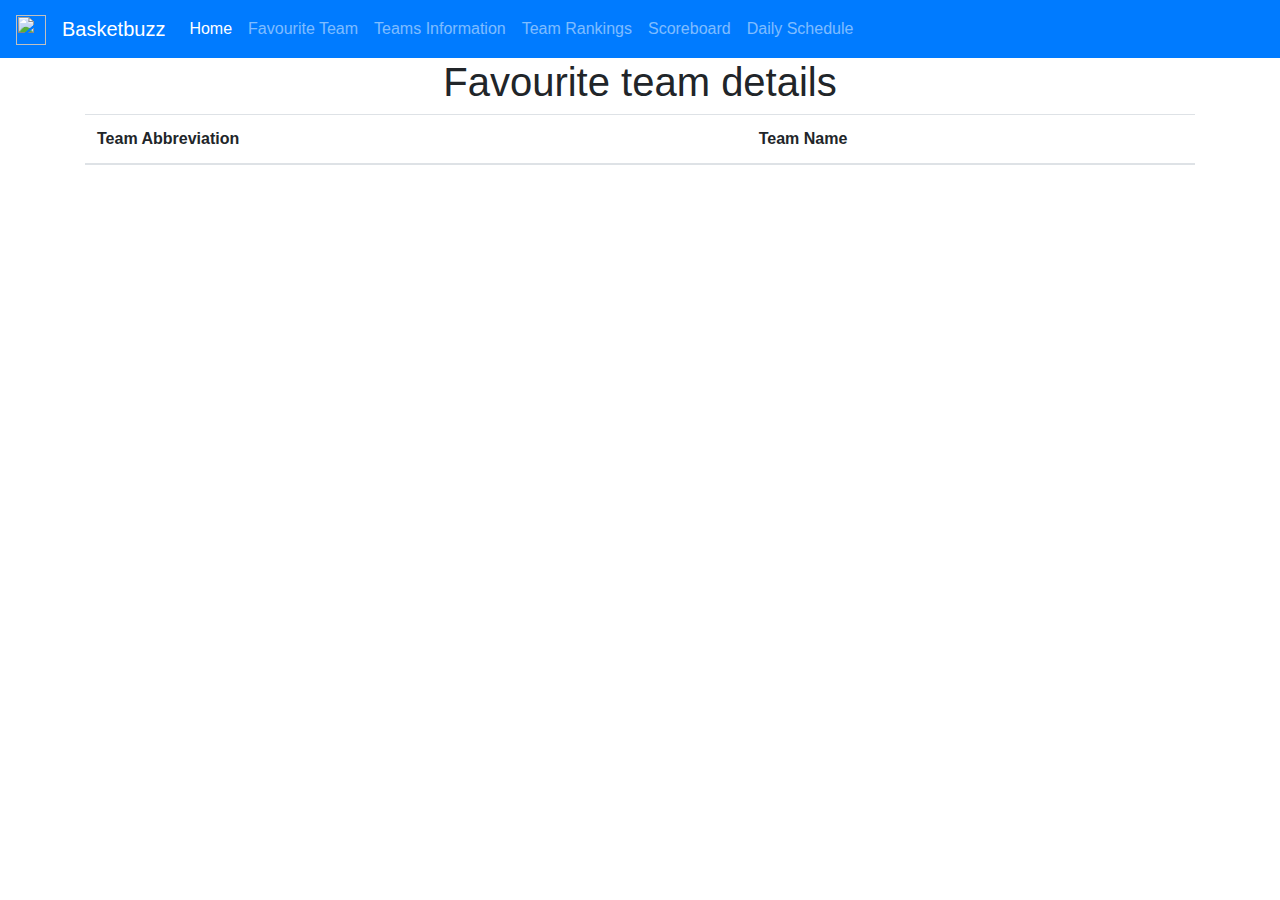
==== src/main/resources/templates/index2.html @ 14faf1e1 "latest" ====
<!DOCTYPE HTML>
<html xmlns:th="http://www.thymeleaf.org" xmlns="http://www.w3.org/1999/xhtml">
<head>
<link rel="stylesheet" href="https://maxcdn.bootstrapcdn.com/bootstrap/4.0.0/css/bootstrap.min.css" integrity="sha384-Gn5384xqQ1aoWXA+058RXPxPg6fy4IWvTNh0E263XmFcJlSAwiGgFAW/dAiS6JXm" crossorigin="anonymous">
<link href=”//cdnjs.cloudflare.com/ajax/libs/select2/4.0.0/css/select2.min.css” rel=”stylesheet” />
<script src=”//cdnjs.cloudflare.com/ajax/libs/select2/4.0.0/js/select2.min.js”></script>
    <title>Sports Watch</title>
    <meta http-equiv="Content-Type" content="text/html; charset=UTF-8" />
</head>
<body>
        <nav class="navbar navbar-expand-lg navbar-dark bg-primary">
                
            <a class="navbar-brand" href="/index">
                <img src="Images/logo.png" width="30" height="30" alt="">
              </a>
              <a class="navbar-brand" href="#">Basketbuzz</a>
              
                
                <div class="collapse navbar-collapse" id="navbarNavAltMarkup">
                  <div class="navbar-nav">
                     
                    <a
                     class="nav-item nav-link active" id="link_index" href="/index">Home <span class="sr-only">(current)</span></a>
                    <a class="nav-item nav-link" id="link_select" href="/select"> Favourite Team</a> 
                    <a class="nav-item nav-link" id="link_select" href="/teams"> Teams Information</a> 
                    <a class="nav-item nav-link" id="link_ranking" href="/ranking"> Team Rankings</a> 
                    <a class="nav-item nav-link" id="link_scores" href="/scoreboard"> Scoreboard</a> 
                    <a class="nav-item nav-link" id="link_schedule" href="/schedule"> Daily Schedule</a> 
                    <!-- <a class="nav-item nav-link" id="link_logout" href=""> Logout</a>   -->
                    <!-- <div class="fb-login-button" data-max-rows="3" data-size="small" data-button-type="login_with" data-show-faces="true" data-auto-logout-link="true" data-use-continue-as="false"></div> -->

                  </div>
                  </div>
                                             
                </nav>
                
                <div class="container">
                <h1 class="text-center">Favourite team details</h1>
                <table class="table">
                    <thead>
                    <tr>
                      <th scope="col">Team Abbreviation</th>
                      <th scope="col">Team Name</th>
                     
                    </tr>
                  </thead>
                  
                    <tr th:each="user : ${users}" >
                     <td th:text="${user.abr}">
                     <td th:text="${user.name}">
                            
                          </tr>
                          </tr>
                    </table>
                          
	  <script src="https://code.jquery.com/jquery-3.2.1.slim.min.js" integrity="sha384-KJ3o2DKtIkvYIK3UENzmM7KCkRr/rE9/Qpg6aAZGJwFDMVNA/GpGFF93hXpG5KkN" crossorigin="anonymous"></script>
    <script src="https://cdnjs.cloudflare.com/ajax/libs/popper.js/1.12.9/umd/popper.min.js" integrity="sha384-ApNbgh9B+Y1QKtv3Rn7W3mgPxhU9K/ScQsAP7hUibX39j7fakFPskvXusvfa0b4Q" crossorigin="anonymous"></script>
    <script src="https://maxcdn.bootstrapcdn.com/bootstrap/4.0.0/js/bootstrap.min.js" integrity="sha384-JZR6Spejh4U02d8jOt6vLEHfe/JQGiRRSQQxSfFWpi1MquVdAyjUar5+76PVCmYl" crossorigin="anonymous"></script>
</body>
</html>
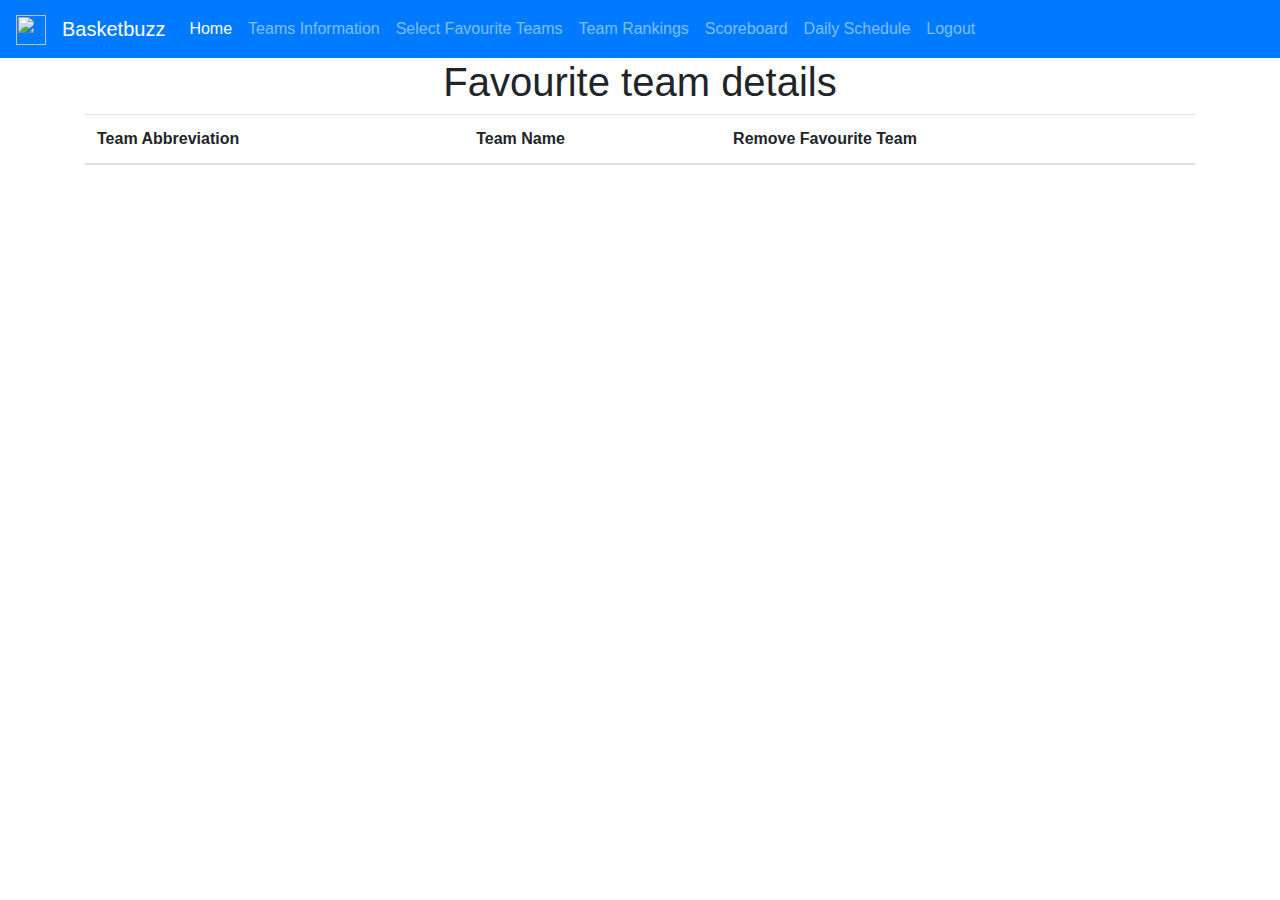
==== commit f9718d30: "latest" ====
--- a/src/main/resources/templates/index2.html
+++ b/src/main/resources/templates/index2.html
@@ -10,22 +10,23 @@
 <body>
         <nav class="navbar navbar-expand-lg navbar-dark bg-primary">
                 
-            <a class="navbar-brand" href="/index">
+            <a class="navbar-brand" href="/index2">
                 <img src="Images/logo.png" width="30" height="30" alt="">
               </a>
-              <a class="navbar-brand" href="#">Basketbuzz</a>
+              <a class="navbar-brand" href="/index2">Basketbuzz</a>
               
                 
                 <div class="collapse navbar-collapse" id="navbarNavAltMarkup">
                   <div class="navbar-nav">
                      
                     <a
-                     class="nav-item nav-link active" id="link_index" href="/index">Home <span class="sr-only">(current)</span></a>
-                    <a class="nav-item nav-link" id="link_select" href="/select"> Favourite Team</a> 
-                    <a class="nav-item nav-link" id="link_select" href="/teams"> Teams Information</a> 
+                     class="nav-item nav-link active" id="link_index" href="/index2">Home <span class="sr-only">(current)</span></a>
+                     <a class="nav-item nav-link" id="link_team" href="/teams"> Teams Information</a> 
+                    <a class="nav-item nav-link" id="link_select" href="/select"> Select Favourite Teams</a>                
                     <a class="nav-item nav-link" id="link_ranking" href="/ranking"> Team Rankings</a> 
                     <a class="nav-item nav-link" id="link_scores" href="/scoreboard"> Scoreboard</a> 
                     <a class="nav-item nav-link" id="link_schedule" href="/schedule"> Daily Schedule</a> 
+                    <a class="nav-item nav-link" id="link_login" href="/logout"> Logout</a> 
                     <!-- <a class="nav-item nav-link" id="link_logout" href=""> Logout</a>   -->
                     <!-- <div class="fb-login-button" data-max-rows="3" data-size="small" data-button-type="login_with" data-show-faces="true" data-auto-logout-link="true" data-use-continue-as="false"></div> -->
 
@@ -41,6 +42,7 @@
                     <tr>
                       <th scope="col">Team Abbreviation</th>
                       <th scope="col">Team Name</th>
+                      <th scope="col">Remove Favourite Team</th>
                      
                     </tr>
                   </thead>
@@ -48,6 +50,7 @@
                     <tr th:each="user : ${users}" >
                      <td th:text="${user.abr}">
                      <td th:text="${user.name}">
+                    <td> <a th:href="@{~/removeteam?id=} + ${user.id}" th:text="${'Remove Favourite Team'}"> </a> </td>
                             
                           </tr>
                           </tr>
